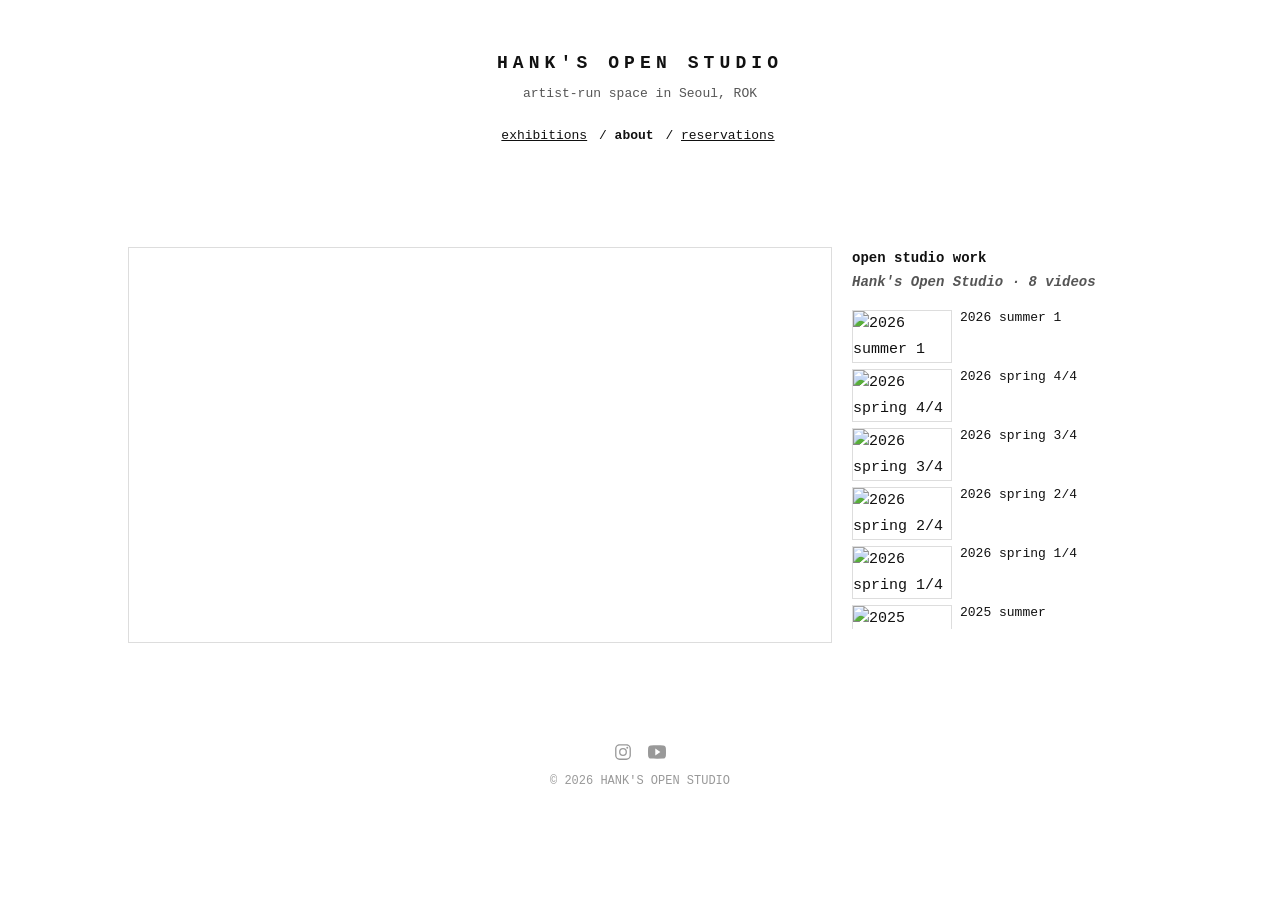
==== about.html @ 5063ebb2 "Add files via upload" ====
<!doctype html>
<html lang="ko">
<head>
<meta charset="utf-8">
<meta name="viewport" content="width=device-width, initial-scale=1">
<title>ABOUT — HANK'S OPEN STUDIO</title>
<link rel="stylesheet" as="style" crossorigin href="https://cdn.jsdelivr.net/gh/orioncactus/pretendard@v1.3.9/dist/web/static/pretendard.css">
<link rel="stylesheet" href="style.css">
</head>
<body>

<header class="site-header">
  <p class="site-title"><a href="index.html">HANK'S OPEN STUDIO</a></p>
  <p class="site-subtitle">artist-run space in Seoul, ROK</p>
  <nav class="site-nav">
    <a href="index.html">exhibitions</a> /
    <a href="about.html" class="current">about</a> /
    <a href="https://calendar.app.google/YhvhW9rfzgAS7aUo6" target="_blank" rel="noopener">reservations</a>
  </nav></header>

<section>
  <div class="yt-playlist">
    <div class="yt-player">
      <div class="video-frame">
        <iframe name="ytplayer" src="https://www.youtube.com/embed/GvSDVBBjLng?list=PL2bGEo6ngcKGbMRVdwUi5eCLP1Gb5R2tl" title="Hank's Open Studio playlist" allowfullscreen></iframe>
      </div>
    </div>

    <div class="yt-list">
      <p class="yt-list-title">open studio work<br><span class="en">Hank's Open Studio · 8 videos</span></p>

      <a class="yt-item" href="https://www.youtube.com/embed/GvSDVBBjLng?autoplay=1&list=PL2bGEo6ngcKGbMRVdwUi5eCLP1Gb5R2tl" target="ytplayer">
        <img src="https://i4.ytimg.com/vi/GvSDVBBjLng/hqdefault.jpg" alt="2026 summer 1">
        <span>2026 summer 1</span>
      </a>
      <a class="yt-item" href="https://www.youtube.com/embed/UwAxHQJnixo?autoplay=1&list=PL2bGEo6ngcKGbMRVdwUi5eCLP1Gb5R2tl" target="ytplayer">
        <img src="https://i2.ytimg.com/vi/UwAxHQJnixo/hqdefault.jpg" alt="2026 spring 4/4">
        <span>2026 spring 4/4</span>
      </a>
      <a class="yt-item" href="https://www.youtube.com/embed/AvWo4IswB5I?autoplay=1&list=PL2bGEo6ngcKGbMRVdwUi5eCLP1Gb5R2tl" target="ytplayer">
        <img src="https://i2.ytimg.com/vi/AvWo4IswB5I/hqdefault.jpg" alt="2026 spring 3/4">
        <span>2026 spring 3/4</span>
      </a>
      <a class="yt-item" href="https://www.youtube.com/embed/i8wWSC4tYyY?autoplay=1&list=PL2bGEo6ngcKGbMRVdwUi5eCLP1Gb5R2tl" target="ytplayer">
        <img src="https://i2.ytimg.com/vi/i8wWSC4tYyY/hqdefault.jpg" alt="2026 spring 2/4">
        <span>2026 spring 2/4</span>
      </a>
      <a class="yt-item" href="https://www.youtube.com/embed/OxJ8-o1GHCM?autoplay=1&list=PL2bGEo6ngcKGbMRVdwUi5eCLP1Gb5R2tl" target="ytplayer">
        <img src="https://i4.ytimg.com/vi/OxJ8-o1GHCM/hqdefault.jpg" alt="2026 spring 1/4">
        <span>2026 spring 1/4</span>
      </a>
      <a class="yt-item" href="https://www.youtube.com/embed/Bt1V_hWJvDc?autoplay=1&list=PL2bGEo6ngcKGbMRVdwUi5eCLP1Gb5R2tl" target="ytplayer">
        <img src="https://i3.ytimg.com/vi/Bt1V_hWJvDc/hqdefault.jpg" alt="2025 summer">
        <span>2025 summer</span>
      </a>
      <a class="yt-item" href="https://www.youtube.com/embed/tAaMlQ_Cs-E?autoplay=1&list=PL2bGEo6ngcKGbMRVdwUi5eCLP1Gb5R2tl" target="ytplayer">
        <img src="https://i1.ytimg.com/vi/tAaMlQ_Cs-E/hqdefault.jpg" alt="2021 summer">
        <span>2021 summer</span>
      </a>
      <a class="yt-item" href="https://www.youtube.com/embed/QkwuyAxhTuo?autoplay=1&list=PL2bGEo6ngcKGbMRVdwUi5eCLP1Gb5R2tl" target="ytplayer">
        <img src="https://i2.ytimg.com/vi/QkwuyAxhTuo/hqdefault.jpg" alt="2016-17 winter">
        <span>2016-17 winter</span>
      </a>
    </div>
  </div>
</section>

<footer class="site-footer">
  <p class="footer-icons">
    <a href="https://www.instagram.com/hanksopen" target="_blank" rel="noopener" aria-label="Instagram">
      <svg viewBox="0 0 512 512" fill="currentColor" aria-hidden="true"><path d="M349.33,69.33a93.62,93.62,0,0,1,93.34,93.34V349.33a93.62,93.62,0,0,1-93.34,93.34H162.67a93.62,93.62,0,0,1-93.34-93.34V162.67a93.62,93.62,0,0,1,93.34-93.34H349.33m0-37.33H162.67C90.8,32,32,90.8,32,162.67V349.33C32,421.2,90.8,480,162.67,480H349.33C421.2,480,480,421.2,480,349.33V162.67C480,90.8,421.2,32,349.33,32Z"/><path d="M377.33,162.67a28,28,0,1,1,28-28A27.94,27.94,0,0,1,377.33,162.67Z"/><path d="M256,181.33A74.67,74.67,0,1,1,181.33,256,74.75,74.75,0,0,1,256,181.33M256,144A112,112,0,1,0,368,256,112,112,0,0,0,256,144Z"/></svg>
    </a>
    <a href="https://www.youtube.com/@hanksopen" target="_blank" rel="noopener" aria-label="YouTube">
      <svg viewBox="0 0 512 512" fill="currentColor" aria-hidden="true"><path d="M508.64,148.79c0-45-33.1-81.2-74-81.2C379.24,65,322.74,64,265,64H247c-57.6,0-114.2,1-169.6,3.6-40.8,0-73.9,36.4-73.9,81.4C1,184.59-.06,220.19,0,255.79q-.15,53.4,3.4,106.9c0,45,33.1,81.5,73.9,81.5,58.2,2.7,117.9,3.9,178.6,3.8q91.2.3,178.6-3.8c40.9,0,74-36.5,74-81.5,2.4-35.7,3.5-71.3,3.4-107Q512.24,202.29,508.64,148.79ZM207,353.89V157.39l145,98.2Z"/></svg>
    </a>
  </p>
  <p>© 2026 HANK'S OPEN STUDIO</p>
</footer>

</body>
</html>
---- style.css ----
/* HANK'S OPEN STUDIO — minimal shared stylesheet */

* {
  box-sizing: border-box;
}

html, body {
  margin: 0;
  padding: 0;
}

body {
  background: #ffffff;
  color: #111111;
  font-family: "Trebuchet MS", "Pretendard", "Courier New", Courier, monospace;
  font-size: 15px;
  line-height: 1.7;
  max-width: 100%;
  margin: 0;
  padding: 48px 40px 60px;
  text-align: center;
}

a {
  color: #111111;
  text-decoration: underline;
}

img {
  margin-left: auto;
  margin-right: auto;
}

.thumb-link {
  display: block;
  text-decoration: none;
  margin: 16px auto 0;
}

.thumb-link img {
  max-width: 320px;
  width: 100%;
  height: auto;
  border: 1px solid #dddddd;
  display: block;
  margin: 0 auto;
}

a:hover {
  color: #555555;
}

header.site-header {
  margin-bottom: 100px;
}

.site-title {
  font-size: 18px;
  font-weight: bold;
  letter-spacing: 0.5px;
  margin: 0;
}

.site-title a {
  text-decoration: none;
  letter-spacing: 5.1px;
}

.site-subtitle {
  margin: 4px 0 0;
  font-size: 13px;
  color: #555555;
}

nav.site-nav {
  margin-top: 20px;
  font-size: 13px;
}

nav.site-nav a {
  margin-right: 4px;
}

nav.site-nav a.current {
  text-decoration: none;
  font-weight: bold;
}

h1, h2, h3 {
  font-weight: bold;
  font-size: 15px;
  margin: 0 0 4px;
}

.en {
  color: #555555;
  font-style: italic;
}

.statement {
  position: relative;
  max-width: none;
  margin: 0 auto;
}

.eng-toggle-checkbox {
  position: absolute;
  top: 0;
  left: 0;
  width: 0;
  height: 0;
  opacity: 0;
  overflow: hidden;
  pointer-events: none;
}

.eng-toggle-btn {
  display: inline-block;
  font-size: 12px;
  letter-spacing: 1px;
  color: #555555;
  border: 1px solid #999999;
  padding: 3px 10px;
  cursor: pointer;
  user-select: none;
  margin: 4px 0 0;
}

.eng-toggle-btn:hover {
  color: #111111;
  border-color: #111111;
}

.eng-content {
  display: none;
  margin-top: 12px;
}

.eng-toggle-checkbox:checked ~ .eng-content {
  display: block;
}

.poster-row {
  display: grid;
  grid-template-columns: 440px 1fr;
  gap: 32px;
  align-items: start;
  text-align: left;
  max-width: 1024px;
  margin: 0 auto;
}

.info-col h1 {
  font-size: 18.75px;
}

.artist-list {
  margin-bottom: 24px;
}

.poster-col img {
  width: 100%;
  height: auto;
}

.poster-carousel {
  position: relative;
  width: 100%;
  padding-top: 125%;
  overflow: hidden;
  border: 1px solid #dddddd;
}

.poster-slide {
  position: absolute;
  inset: 0;
  width: 100%;
  height: 100%;
  object-fit: cover;
  opacity: 0;
  animation: posterCarousel 20s infinite steps(1);
}

.poster-slide:first-child {
  opacity: 1;
}

@keyframes posterCarousel {
  0% { opacity: 1; }
  25% { opacity: 0; }
  100% { opacity: 0; }
}

@media (max-width: 700px) {
  .poster-row {
    grid-template-columns: 1fr;
    text-align: center;
  }

  .poster-col {
    max-width: 440px;
    margin: 0 auto;
  }
}

section {
  margin-bottom: 44px;
}

.section-label {
  margin-bottom: 16px;
}

.exhibition-row {
  display: grid;
  grid-template-columns: 320px 320px;
  justify-content: center;
  gap: 30px;
  margin-bottom: 44px;
}

.exhibition-row section {
  margin-bottom: 0;
}

.thumb-link + h1,
.thumb-link + h2 {
  margin-top: 5px;
}

@media (max-width: 700px) {
  .exhibition-row {
    grid-template-columns: 1fr;
  }
}

p {
  margin: 0 0 12px;
}

.placeholder {
  color: #999999;
}

.meta {
  font-size: 13px;
  color: #555555;
  margin: 0 0 10px;
}

/* video embeds */
.video-block {
  margin-bottom: 36px;
}

.video-frame {
  position: relative;
  width: 100%;
  max-width: 680px;
  aspect-ratio: 16 / 9;
  margin: 0 auto;
  border: 1px solid #dddddd;
}

.video-frame iframe {
  position: absolute;
  top: 0;
  left: 0;
  width: 100%;
  height: 100%;
  border: 0;
}

.video-title {
  margin-top: 8px;
  font-size: 13px;
}

.yt-playlist {
  display: grid;
  grid-template-columns: 1fr 300px;
  gap: 20px;
  max-width: 1024px;
  margin: 0 auto;
  align-items: start;
  text-align: left;
}

.yt-player .video-frame {
  max-width: none;
  margin: 0;
}

.yt-list-title {
  font-size: 14px;
  font-weight: bold;
  margin-bottom: 10px;
}

.yt-list {
  display: flex;
  flex-direction: column;
  gap: 6px;
  max-height: 382px;
  overflow-y: auto;
}

.yt-item {
  display: flex;
  align-items: flex-start;
  gap: 8px;
  text-decoration: none;
  color: inherit;
}

.yt-item img {
  flex: 0 0 auto;
  width: 100px;
  height: auto;
  border: 1px solid #dddddd;
  margin: 0;
}

.yt-item span {
  font-size: 13px;
  line-height: 1.3;
}

@media (max-width: 700px) {
  .yt-playlist {
    grid-template-columns: 1fr;
  }

  .yt-list {
    max-height: none;
  }
}

/* gallery carousel (CSS-only, radio-driven, arrow navigation) */
.gallery-viewer {
  position: relative;
  max-width: 1024px;
  margin: 12px auto 0;
}

.gallery-radio {
  position: absolute;
  top: 0;
  left: 0;
  width: 0;
  height: 0;
  opacity: 0;
  overflow: hidden;
  pointer-events: none;
}

.gallery-main-stage {
  position: relative;
  width: 100%;
  text-align: center;
  line-height: 0;
}

.gallery-slide {
  display: none;
  position: relative;
}

.gallery-slide img {
  display: block;
  max-width: 100%;
  width: auto;
  height: auto;
  margin: 0 auto;
}

.arrow {
  position: absolute;
  top: 50%;
  transform: translateY(-50%);
  font-size: 52px;
  font-weight: 300;
  line-height: 1;
  color: #ffffff;
  text-shadow: 0 0 4px rgba(0,0,0,0.5);
  cursor: pointer;
  user-select: none;
  padding: 4px;
}

.arrow-prev {
  left: 16px;
}

.arrow-next {
  right: 16px;
}

.gallery-counter {
  margin-top: 13px;
  margin-bottom: 5px;
  font-size: 13px;
  color: #555555;
}

.gallery-counter .count {
  display: none;
}

.gallery-thumbs {
  display: grid;
  grid-template-columns: repeat(30, 1fr);
  gap: 2px;
  margin-top: 6px;
  width: 100%;
}

.gallery-thumbs label {
  display: block;
  width: 100%;
  aspect-ratio: 1;
  cursor: pointer;
  outline: 2px solid transparent;
  outline-offset: -2px;
}

.gallery-thumbs img {
  width: 100%;
  height: 100%;
  object-fit: cover;
  display: block;
  margin: 0;
}

#g3-0:checked ~ .gallery-main-stage .slide-0 { display: inline-block; }
#g3-1:checked ~ .gallery-main-stage .slide-1 { display: inline-block; }
#g3-2:checked ~ .gallery-main-stage .slide-2 { display: inline-block; }
#g3-3:checked ~ .gallery-main-stage .slide-3 { display: inline-block; }
#g3-4:checked ~ .gallery-main-stage .slide-4 { display: inline-block; }
#g3-5:checked ~ .gallery-main-stage .slide-5 { display: inline-block; }
#g3-6:checked ~ .gallery-main-stage .slide-6 { display: inline-block; }
#g3-7:checked ~ .gallery-main-stage .slide-7 { display: inline-block; }
#g3-8:checked ~ .gallery-main-stage .slide-8 { display: inline-block; }
#g3-9:checked ~ .gallery-main-stage .slide-9 { display: inline-block; }
#g3-10:checked ~ .gallery-main-stage .slide-10 { display: inline-block; }
#g3-11:checked ~ .gallery-main-stage .slide-11 { display: inline-block; }
#g3-12:checked ~ .gallery-main-stage .slide-12 { display: inline-block; }
#g3-13:checked ~ .gallery-main-stage .slide-13 { display: inline-block; }
#g3-14:checked ~ .gallery-main-stage .slide-14 { display: inline-block; }
#g3-15:checked ~ .gallery-main-stage .slide-15 { display: inline-block; }
#g3-16:checked ~ .gallery-main-stage .slide-16 { display: inline-block; }
#g3-17:checked ~ .gallery-main-stage .slide-17 { display: inline-block; }
#g3-18:checked ~ .gallery-main-stage .slide-18 { display: inline-block; }
#g3-19:checked ~ .gallery-main-stage .slide-19 { display: inline-block; }
#g3-20:checked ~ .gallery-main-stage .slide-20 { display: inline-block; }
#g3-21:checked ~ .gallery-main-stage .slide-21 { display: inline-block; }
#g3-22:checked ~ .gallery-main-stage .slide-22 { display: inline-block; }
#g3-23:checked ~ .gallery-main-stage .slide-23 { display: inline-block; }
#g3-24:checked ~ .gallery-main-stage .slide-24 { display: inline-block; }
#g3-25:checked ~ .gallery-main-stage .slide-25 { display: inline-block; }
#g3-26:checked ~ .gallery-main-stage .slide-26 { display: inline-block; }
#g3-27:checked ~ .gallery-main-stage .slide-27 { display: inline-block; }
#g3-28:checked ~ .gallery-main-stage .slide-28 { display: inline-block; }
#g3-29:checked ~ .gallery-main-stage .slide-29 { display: inline-block; }

#g3-0:checked ~ .gallery-counter .count-0 { display: inline; }
#g3-1:checked ~ .gallery-counter .count-1 { display: inline; }
#g3-2:checked ~ .gallery-counter .count-2 { display: inline; }
#g3-3:checked ~ .gallery-counter .count-3 { display: inline; }
#g3-4:checked ~ .gallery-counter .count-4 { display: inline; }
#g3-5:checked ~ .gallery-counter .count-5 { display: inline; }
#g3-6:checked ~ .gallery-counter .count-6 { display: inline; }
#g3-7:checked ~ .gallery-counter .count-7 { display: inline; }
#g3-8:checked ~ .gallery-counter .count-8 { display: inline; }
#g3-9:checked ~ .gallery-counter .count-9 { display: inline; }
#g3-10:checked ~ .gallery-counter .count-10 { display: inline; }
#g3-11:checked ~ .gallery-counter .count-11 { display: inline; }
#g3-12:checked ~ .gallery-counter .count-12 { display: inline; }
#g3-13:checked ~ .gallery-counter .count-13 { display: inline; }
#g3-14:checked ~ .gallery-counter .count-14 { display: inline; }
#g3-15:checked ~ .gallery-counter .count-15 { display: inline; }
#g3-16:checked ~ .gallery-counter .count-16 { display: inline; }
#g3-17:checked ~ .gallery-counter .count-17 { display: inline; }
#g3-18:checked ~ .gallery-counter .count-18 { display: inline; }
#g3-19:checked ~ .gallery-counter .count-19 { display: inline; }
#g3-20:checked ~ .gallery-counter .count-20 { display: inline; }
#g3-21:checked ~ .gallery-counter .count-21 { display: inline; }
#g3-22:checked ~ .gallery-counter .count-22 { display: inline; }
#g3-23:checked ~ .gallery-counter .count-23 { display: inline; }
#g3-24:checked ~ .gallery-counter .count-24 { display: inline; }
#g3-25:checked ~ .gallery-counter .count-25 { display: inline; }
#g3-26:checked ~ .gallery-counter .count-26 { display: inline; }
#g3-27:checked ~ .gallery-counter .count-27 { display: inline; }
#g3-28:checked ~ .gallery-counter .count-28 { display: inline; }
#g3-29:checked ~ .gallery-counter .count-29 { display: inline; }

#g3-0:checked ~ .gallery-thumbs .thumb-0 { outline-color: #111111; }
#g3-1:checked ~ .gallery-thumbs .thumb-1 { outline-color: #111111; }
#g3-2:checked ~ .gallery-thumbs .thumb-2 { outline-color: #111111; }
#g3-3:checked ~ .gallery-thumbs .thumb-3 { outline-color: #111111; }
#g3-4:checked ~ .gallery-thumbs .thumb-4 { outline-color: #111111; }
#g3-5:checked ~ .gallery-thumbs .thumb-5 { outline-color: #111111; }
#g3-6:checked ~ .gallery-thumbs .thumb-6 { outline-color: #111111; }
#g3-7:checked ~ .gallery-thumbs .thumb-7 { outline-color: #111111; }
#g3-8:checked ~ .gallery-thumbs .thumb-8 { outline-color: #111111; }
#g3-9:checked ~ .gallery-thumbs .thumb-9 { outline-color: #111111; }
#g3-10:checked ~ .gallery-thumbs .thumb-10 { outline-color: #111111; }
#g3-11:checked ~ .gallery-thumbs .thumb-11 { outline-color: #111111; }
#g3-12:checked ~ .gallery-thumbs .thumb-12 { outline-color: #111111; }
#g3-13:checked ~ .gallery-thumbs .thumb-13 { outline-color: #111111; }
#g3-14:checked ~ .gallery-thumbs .thumb-14 { outline-color: #111111; }
#g3-15:checked ~ .gallery-thumbs .thumb-15 { outline-color: #111111; }
#g3-16:checked ~ .gallery-thumbs .thumb-16 { outline-color: #111111; }
#g3-17:checked ~ .gallery-thumbs .thumb-17 { outline-color: #111111; }
#g3-18:checked ~ .gallery-thumbs .thumb-18 { outline-color: #111111; }
#g3-19:checked ~ .gallery-thumbs .thumb-19 { outline-color: #111111; }
#g3-20:checked ~ .gallery-thumbs .thumb-20 { outline-color: #111111; }
#g3-21:checked ~ .gallery-thumbs .thumb-21 { outline-color: #111111; }
#g3-22:checked ~ .gallery-thumbs .thumb-22 { outline-color: #111111; }
#g3-23:checked ~ .gallery-thumbs .thumb-23 { outline-color: #111111; }
#g3-24:checked ~ .gallery-thumbs .thumb-24 { outline-color: #111111; }
#g3-25:checked ~ .gallery-thumbs .thumb-25 { outline-color: #111111; }
#g3-26:checked ~ .gallery-thumbs .thumb-26 { outline-color: #111111; }
#g3-27:checked ~ .gallery-thumbs .thumb-27 { outline-color: #111111; }
#g3-28:checked ~ .gallery-thumbs .thumb-28 { outline-color: #111111; }
#g3-29:checked ~ .gallery-thumbs .thumb-29 { outline-color: #111111; }

footer.site-footer {
  margin-top: 80px;
  padding-top: 20px;
  font-size: 12px;
  color: #999999;
}

.footer-icons {
  display: flex;
  justify-content: center;
  gap: 16px;
  margin: 0 0 10px;
}

.footer-icons a {
  display: inline-flex;
  color: #999999;
  text-decoration: none;
}

.footer-icons a:hover {
  color: #555555;
}

.footer-icons svg {
  width: 18px;
  height: 18px;
}
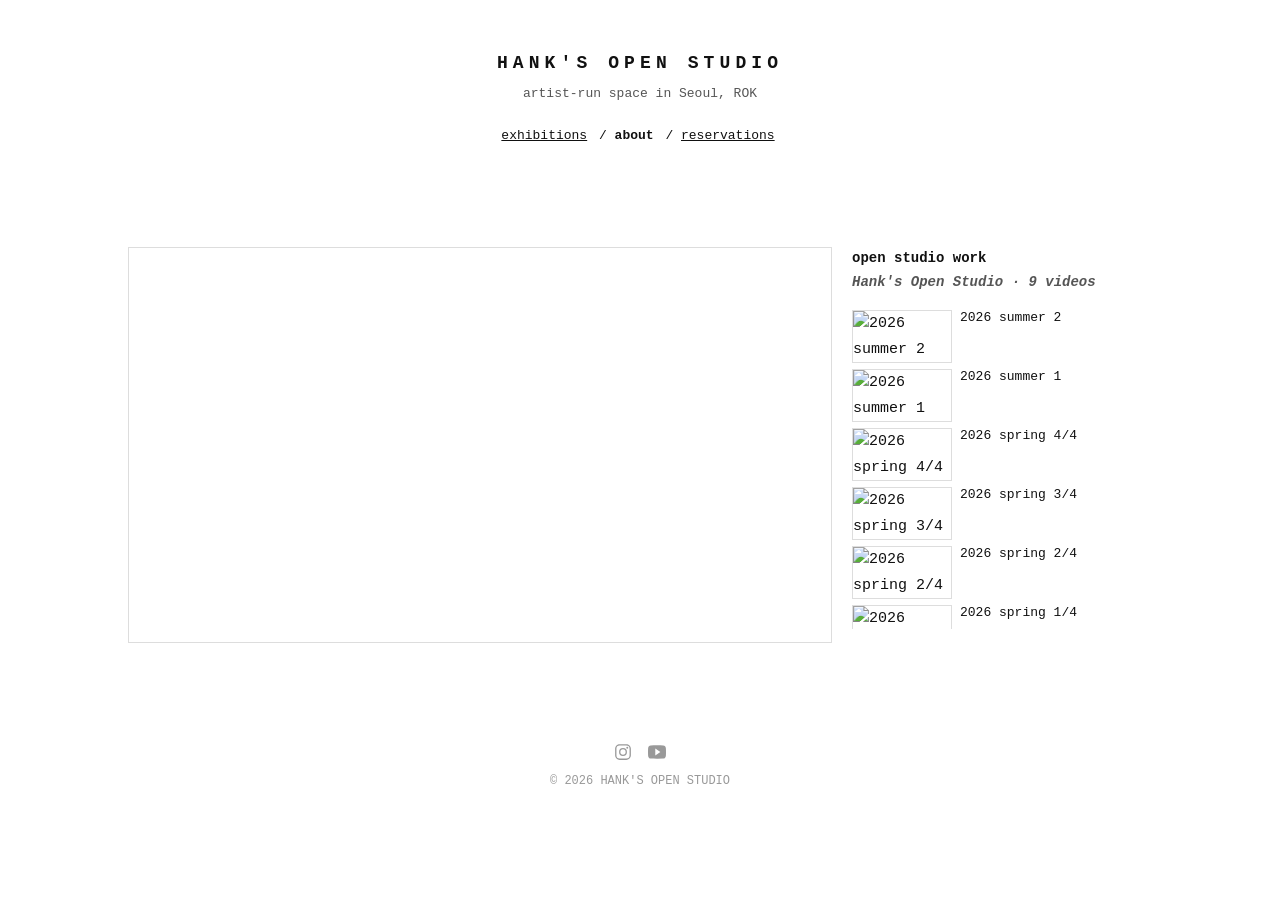
==== commit 3d8cd999: "Auto-update playlist on about.html from live YouTube feed Adds scripts/update_playlist.py, which pul" ====
--- a/about.html
+++ b/about.html
@@ -22,13 +22,22 @@
   <div class="yt-playlist">
     <div class="yt-player">
       <div class="video-frame">
-        <iframe name="ytplayer" src="https://www.youtube.com/embed/GvSDVBBjLng?list=PL2bGEo6ngcKGbMRVdwUi5eCLP1Gb5R2tl" title="Hank's Open Studio playlist" allowfullscreen></iframe>
+        <!-- YT-EMBED:START -->
+        <iframe name="ytplayer" src="https://www.youtube.com/embed/a0UGfl0RH4A?list=PL2bGEo6ngcKGbMRVdwUi5eCLP1Gb5R2tl" title="Hank's Open Studio playlist" allowfullscreen></iframe>
+        <!-- YT-EMBED:END -->
       </div>
     </div>
 
     <div class="yt-list">
-      <p class="yt-list-title">open studio work<br><span class="en">Hank's Open Studio · 8 videos</span></p>
+      <!-- YT-LIST-TITLE:START -->
+      <p class="yt-list-title">open studio work<br><span class="en">Hank's Open Studio · 9 videos</span></p>
+      <!-- YT-LIST-TITLE:END -->
 
+      <!-- YT-LIST-ITEMS:START -->
+      <a class="yt-item" href="https://www.youtube.com/embed/a0UGfl0RH4A?autoplay=1&list=PL2bGEo6ngcKGbMRVdwUi5eCLP1Gb5R2tl" target="ytplayer">
+        <img src="https://i2.ytimg.com/vi/a0UGfl0RH4A/hqdefault.jpg" alt="2026 summer 2">
+        <span>2026 summer 2</span>
+      </a>
       <a class="yt-item" href="https://www.youtube.com/embed/GvSDVBBjLng?autoplay=1&list=PL2bGEo6ngcKGbMRVdwUi5eCLP1Gb5R2tl" target="ytplayer">
         <img src="https://i4.ytimg.com/vi/GvSDVBBjLng/hqdefault.jpg" alt="2026 summer 1">
         <span>2026 summer 1</span>
@@ -61,6 +70,7 @@
         <img src="https://i2.ytimg.com/vi/QkwuyAxhTuo/hqdefault.jpg" alt="2016-17 winter">
         <span>2016-17 winter</span>
       </a>
+      <!-- YT-LIST-ITEMS:END -->
     </div>
   </div>
 </section>
--- a/style.css
+++ b/style.css
@@ -21,6 +21,12 @@
   text-align: center;
 }
 
+@media (max-width: 700px) {
+  body {
+    padding: 48px 25px 60px;
+  }
+}
+
 a {
   color: #111111;
   text-decoration: underline;
@@ -32,9 +38,9 @@
 }
 
 .thumb-link {
-  display: block;
+  display: inline-block;
   text-decoration: none;
-  margin: 16px auto 0;
+  margin-top: 16px;
 }
 
 .thumb-link img {
@@ -98,17 +104,18 @@
 }
 
 .statement {
-  position: relative;
   max-width: none;
   margin: 0 auto;
+  overflow-anchor: none;
 }
 
 .eng-toggle-checkbox {
-  position: absolute;
-  top: 0;
-  left: 0;
+  position: static;
   width: 0;
   height: 0;
+  margin: 0;
+  padding: 0;
+  border: 0;
   opacity: 0;
   overflow: hidden;
   pointer-events: none;
@@ -134,6 +141,11 @@
 .eng-content {
   display: none;
   margin-top: 12px;
+  overflow-anchor: none;
+}
+
+.eng-content p {
+  text-align: justify;
 }
 
 .eng-toggle-checkbox:checked ~ .eng-content {
@@ -166,7 +178,6 @@
 .poster-carousel {
   position: relative;
   width: 100%;
-  padding-top: 125%;
   overflow: hidden;
   border: 1px solid #dddddd;
 }
@@ -178,11 +189,13 @@
   height: 100%;
   object-fit: cover;
   opacity: 0;
-  animation: posterCarousel 20s infinite steps(1);
+  animation: posterCarousel 14s infinite steps(1);
 }
 
 .poster-slide:first-child {
-  opacity: 1;
+  position: static;
+  display: block;
+  height: auto;
 }
 
 @keyframes posterCarousel {
@@ -338,17 +351,20 @@
 
 /* gallery carousel (CSS-only, radio-driven, arrow navigation) */
 .gallery-viewer {
-  position: relative;
   max-width: 1024px;
   margin: 12px auto 0;
+  overflow-anchor: none;
 }
 
 .gallery-radio {
-  position: absolute;
+  position: fixed;
   top: 0;
   left: 0;
   width: 0;
   height: 0;
+  margin: 0;
+  padding: 0;
+  border: 0;
   opacity: 0;
   overflow: hidden;
   pointer-events: none;
@@ -409,8 +425,8 @@
 
 .gallery-thumbs {
   display: grid;
-  grid-template-columns: repeat(30, 1fr);
-  gap: 2px;
+  grid-template-columns: repeat(10, 1fr);
+  gap: 6px;
   margin-top: 6px;
   width: 100%;
 }
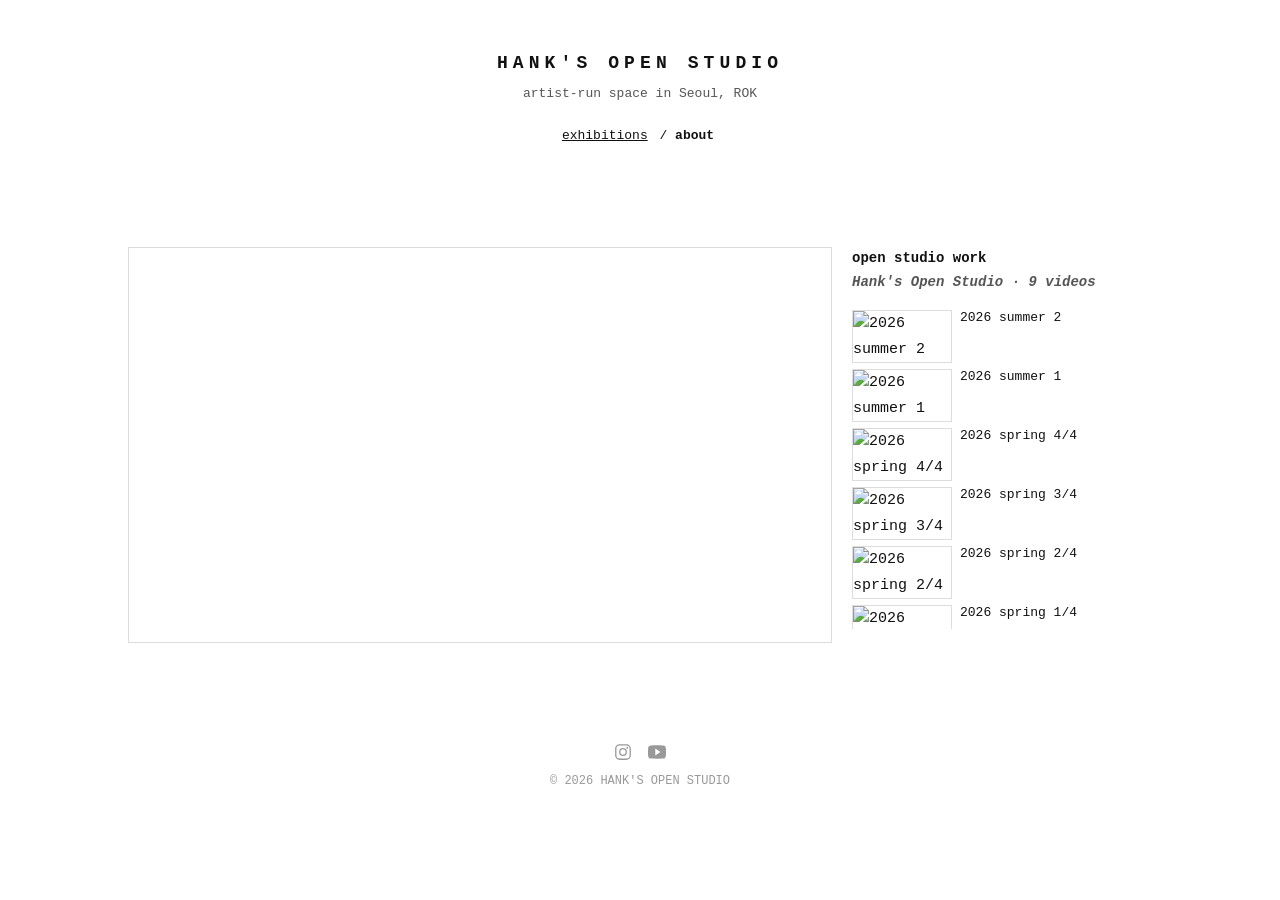
==== commit 584b071f: "Add files via upload" ====
--- a/about.html
+++ b/about.html
@@ -14,8 +14,7 @@
   <p class="site-subtitle">artist-run space in Seoul, ROK</p>
   <nav class="site-nav">
     <a href="index.html">exhibitions</a> /
-    <a href="about.html" class="current">about</a> /
-    <a href="https://calendar.app.google/YhvhW9rfzgAS7aUo6" target="_blank" rel="noopener">reservations</a>
+    <a href="about.html" class="current">about</a>
   </nav></header>
 
 <section>
--- a/style.css
+++ b/style.css
@@ -48,6 +48,19 @@
   width: 100%;
   height: auto;
   border: 1px solid #dddddd;
+  display: block;
+  margin: 0 auto;
+}
+
+.floorplan-link {
+  display: inline-block;
+  text-decoration: none;
+}
+
+.floorplan-link img {
+  max-width: 480px;
+  width: 100%;
+  height: auto;
   display: block;
   margin: 0 auto;
 }
@@ -162,6 +175,27 @@
   margin: 0 auto;
 }
 
+.poster-col {
+  grid-column: 1;
+  grid-row: 1;
+}
+
+.info-col {
+  grid-column: 2;
+  grid-row: 1;
+}
+
+.reservation-link {
+  grid-column: 2;
+  grid-row: 2;
+}
+
+.floorplan-col {
+  grid-column: 1 / -1;
+  grid-row: 3;
+  text-align: center;
+}
+
 .info-col h1 {
   font-size: 18.75px;
 }
@@ -207,13 +241,26 @@
 @media (max-width: 700px) {
   .poster-row {
     grid-template-columns: 1fr;
-    text-align: center;
+  }
+
+  .poster-col,
+  .info-col,
+  .reservation-link,
+  .floorplan-col {
+    grid-column: 1;
+    grid-row: auto;
   }
 
   .poster-col {
     max-width: 440px;
     margin: 0 auto;
+    text-align: center;
   }
+
+  .poster-col { order: 1; }
+  .info-col { order: 2; }
+  .floorplan-col { order: 3; }
+  .reservation-link { order: 4; }
 }
 
 section {
@@ -356,6 +403,10 @@
   overflow-anchor: none;
 }
 
+.gallery-viewer.gallery-small {
+  max-width: 768px;
+}
+
 .gallery-radio {
   position: fixed;
   top: 0;
@@ -384,8 +435,7 @@
 
 .gallery-slide img {
   display: block;
-  max-width: 100%;
-  width: auto;
+  width: 100%;
   height: auto;
   margin: 0 auto;
 }
@@ -412,6 +462,25 @@
   right: 16px;
 }
 
+.gallery-caption {
+  margin-top: 13px;
+  font-size: 13px;
+  font-style: normal;
+  color: #555555;
+}
+
+.gallery-caption em {
+  font-style: italic;
+}
+
+.gallery-caption .cap {
+  display: none;
+}
+
+.gallery-caption + .gallery-counter {
+  margin-top: 0;
+}
+
 .gallery-counter {
   margin-top: 13px;
   margin-bottom: 5px;
@@ -434,7 +503,7 @@
 .gallery-thumbs label {
   display: block;
   width: 100%;
-  aspect-ratio: 1;
+  aspect-ratio: 3 / 2;
   cursor: pointer;
   outline: 2px solid transparent;
   outline-offset: -2px;
@@ -448,98 +517,123 @@
   margin: 0;
 }
 
-#g3-0:checked ~ .gallery-main-stage .slide-0 { display: inline-block; }
-#g3-1:checked ~ .gallery-main-stage .slide-1 { display: inline-block; }
-#g3-2:checked ~ .gallery-main-stage .slide-2 { display: inline-block; }
-#g3-3:checked ~ .gallery-main-stage .slide-3 { display: inline-block; }
-#g3-4:checked ~ .gallery-main-stage .slide-4 { display: inline-block; }
-#g3-5:checked ~ .gallery-main-stage .slide-5 { display: inline-block; }
-#g3-6:checked ~ .gallery-main-stage .slide-6 { display: inline-block; }
-#g3-7:checked ~ .gallery-main-stage .slide-7 { display: inline-block; }
-#g3-8:checked ~ .gallery-main-stage .slide-8 { display: inline-block; }
-#g3-9:checked ~ .gallery-main-stage .slide-9 { display: inline-block; }
-#g3-10:checked ~ .gallery-main-stage .slide-10 { display: inline-block; }
-#g3-11:checked ~ .gallery-main-stage .slide-11 { display: inline-block; }
-#g3-12:checked ~ .gallery-main-stage .slide-12 { display: inline-block; }
-#g3-13:checked ~ .gallery-main-stage .slide-13 { display: inline-block; }
-#g3-14:checked ~ .gallery-main-stage .slide-14 { display: inline-block; }
-#g3-15:checked ~ .gallery-main-stage .slide-15 { display: inline-block; }
-#g3-16:checked ~ .gallery-main-stage .slide-16 { display: inline-block; }
-#g3-17:checked ~ .gallery-main-stage .slide-17 { display: inline-block; }
-#g3-18:checked ~ .gallery-main-stage .slide-18 { display: inline-block; }
-#g3-19:checked ~ .gallery-main-stage .slide-19 { display: inline-block; }
-#g3-20:checked ~ .gallery-main-stage .slide-20 { display: inline-block; }
-#g3-21:checked ~ .gallery-main-stage .slide-21 { display: inline-block; }
-#g3-22:checked ~ .gallery-main-stage .slide-22 { display: inline-block; }
-#g3-23:checked ~ .gallery-main-stage .slide-23 { display: inline-block; }
-#g3-24:checked ~ .gallery-main-stage .slide-24 { display: inline-block; }
-#g3-25:checked ~ .gallery-main-stage .slide-25 { display: inline-block; }
-#g3-26:checked ~ .gallery-main-stage .slide-26 { display: inline-block; }
-#g3-27:checked ~ .gallery-main-stage .slide-27 { display: inline-block; }
-#g3-28:checked ~ .gallery-main-stage .slide-28 { display: inline-block; }
-#g3-29:checked ~ .gallery-main-stage .slide-29 { display: inline-block; }
-
-#g3-0:checked ~ .gallery-counter .count-0 { display: inline; }
-#g3-1:checked ~ .gallery-counter .count-1 { display: inline; }
-#g3-2:checked ~ .gallery-counter .count-2 { display: inline; }
-#g3-3:checked ~ .gallery-counter .count-3 { display: inline; }
-#g3-4:checked ~ .gallery-counter .count-4 { display: inline; }
-#g3-5:checked ~ .gallery-counter .count-5 { display: inline; }
-#g3-6:checked ~ .gallery-counter .count-6 { display: inline; }
-#g3-7:checked ~ .gallery-counter .count-7 { display: inline; }
-#g3-8:checked ~ .gallery-counter .count-8 { display: inline; }
-#g3-9:checked ~ .gallery-counter .count-9 { display: inline; }
-#g3-10:checked ~ .gallery-counter .count-10 { display: inline; }
-#g3-11:checked ~ .gallery-counter .count-11 { display: inline; }
-#g3-12:checked ~ .gallery-counter .count-12 { display: inline; }
-#g3-13:checked ~ .gallery-counter .count-13 { display: inline; }
-#g3-14:checked ~ .gallery-counter .count-14 { display: inline; }
-#g3-15:checked ~ .gallery-counter .count-15 { display: inline; }
-#g3-16:checked ~ .gallery-counter .count-16 { display: inline; }
-#g3-17:checked ~ .gallery-counter .count-17 { display: inline; }
-#g3-18:checked ~ .gallery-counter .count-18 { display: inline; }
-#g3-19:checked ~ .gallery-counter .count-19 { display: inline; }
-#g3-20:checked ~ .gallery-counter .count-20 { display: inline; }
-#g3-21:checked ~ .gallery-counter .count-21 { display: inline; }
-#g3-22:checked ~ .gallery-counter .count-22 { display: inline; }
-#g3-23:checked ~ .gallery-counter .count-23 { display: inline; }
-#g3-24:checked ~ .gallery-counter .count-24 { display: inline; }
-#g3-25:checked ~ .gallery-counter .count-25 { display: inline; }
-#g3-26:checked ~ .gallery-counter .count-26 { display: inline; }
-#g3-27:checked ~ .gallery-counter .count-27 { display: inline; }
-#g3-28:checked ~ .gallery-counter .count-28 { display: inline; }
-#g3-29:checked ~ .gallery-counter .count-29 { display: inline; }
-
-#g3-0:checked ~ .gallery-thumbs .thumb-0 { outline-color: #111111; }
-#g3-1:checked ~ .gallery-thumbs .thumb-1 { outline-color: #111111; }
-#g3-2:checked ~ .gallery-thumbs .thumb-2 { outline-color: #111111; }
-#g3-3:checked ~ .gallery-thumbs .thumb-3 { outline-color: #111111; }
-#g3-4:checked ~ .gallery-thumbs .thumb-4 { outline-color: #111111; }
-#g3-5:checked ~ .gallery-thumbs .thumb-5 { outline-color: #111111; }
-#g3-6:checked ~ .gallery-thumbs .thumb-6 { outline-color: #111111; }
-#g3-7:checked ~ .gallery-thumbs .thumb-7 { outline-color: #111111; }
-#g3-8:checked ~ .gallery-thumbs .thumb-8 { outline-color: #111111; }
-#g3-9:checked ~ .gallery-thumbs .thumb-9 { outline-color: #111111; }
-#g3-10:checked ~ .gallery-thumbs .thumb-10 { outline-color: #111111; }
-#g3-11:checked ~ .gallery-thumbs .thumb-11 { outline-color: #111111; }
-#g3-12:checked ~ .gallery-thumbs .thumb-12 { outline-color: #111111; }
-#g3-13:checked ~ .gallery-thumbs .thumb-13 { outline-color: #111111; }
-#g3-14:checked ~ .gallery-thumbs .thumb-14 { outline-color: #111111; }
-#g3-15:checked ~ .gallery-thumbs .thumb-15 { outline-color: #111111; }
-#g3-16:checked ~ .gallery-thumbs .thumb-16 { outline-color: #111111; }
-#g3-17:checked ~ .gallery-thumbs .thumb-17 { outline-color: #111111; }
-#g3-18:checked ~ .gallery-thumbs .thumb-18 { outline-color: #111111; }
-#g3-19:checked ~ .gallery-thumbs .thumb-19 { outline-color: #111111; }
-#g3-20:checked ~ .gallery-thumbs .thumb-20 { outline-color: #111111; }
-#g3-21:checked ~ .gallery-thumbs .thumb-21 { outline-color: #111111; }
-#g3-22:checked ~ .gallery-thumbs .thumb-22 { outline-color: #111111; }
-#g3-23:checked ~ .gallery-thumbs .thumb-23 { outline-color: #111111; }
-#g3-24:checked ~ .gallery-thumbs .thumb-24 { outline-color: #111111; }
-#g3-25:checked ~ .gallery-thumbs .thumb-25 { outline-color: #111111; }
-#g3-26:checked ~ .gallery-thumbs .thumb-26 { outline-color: #111111; }
-#g3-27:checked ~ .gallery-thumbs .thumb-27 { outline-color: #111111; }
-#g3-28:checked ~ .gallery-thumbs .thumb-28 { outline-color: #111111; }
-#g3-29:checked ~ .gallery-thumbs .thumb-29 { outline-color: #111111; }
+/* gallery state rules: one set, shared by every slideshow (up to 29 photos) */
+.gallery-viewer > .gallery-radio:nth-of-type(1):checked ~ .gallery-main-stage .gallery-slide:nth-child(1) { display: block; }
+.gallery-viewer > .gallery-radio:nth-of-type(1):checked ~ .gallery-caption .cap:nth-child(1) { display: inline; }
+.gallery-viewer > .gallery-radio:nth-of-type(1):checked ~ .gallery-counter .count:nth-child(1) { display: inline; }
+.gallery-viewer > .gallery-radio:nth-of-type(1):checked ~ .gallery-thumbs label:nth-child(1) { outline-color: #111111; }
+.gallery-viewer > .gallery-radio:nth-of-type(2):checked ~ .gallery-main-stage .gallery-slide:nth-child(2) { display: block; }
+.gallery-viewer > .gallery-radio:nth-of-type(2):checked ~ .gallery-caption .cap:nth-child(2) { display: inline; }
+.gallery-viewer > .gallery-radio:nth-of-type(2):checked ~ .gallery-counter .count:nth-child(2) { display: inline; }
+.gallery-viewer > .gallery-radio:nth-of-type(2):checked ~ .gallery-thumbs label:nth-child(2) { outline-color: #111111; }
+.gallery-viewer > .gallery-radio:nth-of-type(3):checked ~ .gallery-main-stage .gallery-slide:nth-child(3) { display: block; }
+.gallery-viewer > .gallery-radio:nth-of-type(3):checked ~ .gallery-caption .cap:nth-child(3) { display: inline; }
+.gallery-viewer > .gallery-radio:nth-of-type(3):checked ~ .gallery-counter .count:nth-child(3) { display: inline; }
+.gallery-viewer > .gallery-radio:nth-of-type(3):checked ~ .gallery-thumbs label:nth-child(3) { outline-color: #111111; }
+.gallery-viewer > .gallery-radio:nth-of-type(4):checked ~ .gallery-main-stage .gallery-slide:nth-child(4) { display: block; }
+.gallery-viewer > .gallery-radio:nth-of-type(4):checked ~ .gallery-caption .cap:nth-child(4) { display: inline; }
+.gallery-viewer > .gallery-radio:nth-of-type(4):checked ~ .gallery-counter .count:nth-child(4) { display: inline; }
+.gallery-viewer > .gallery-radio:nth-of-type(4):checked ~ .gallery-thumbs label:nth-child(4) { outline-color: #111111; }
+.gallery-viewer > .gallery-radio:nth-of-type(5):checked ~ .gallery-main-stage .gallery-slide:nth-child(5) { display: block; }
+.gallery-viewer > .gallery-radio:nth-of-type(5):checked ~ .gallery-caption .cap:nth-child(5) { display: inline; }
+.gallery-viewer > .gallery-radio:nth-of-type(5):checked ~ .gallery-counter .count:nth-child(5) { display: inline; }
+.gallery-viewer > .gallery-radio:nth-of-type(5):checked ~ .gallery-thumbs label:nth-child(5) { outline-color: #111111; }
+.gallery-viewer > .gallery-radio:nth-of-type(6):checked ~ .gallery-main-stage .gallery-slide:nth-child(6) { display: block; }
+.gallery-viewer > .gallery-radio:nth-of-type(6):checked ~ .gallery-caption .cap:nth-child(6) { display: inline; }
+.gallery-viewer > .gallery-radio:nth-of-type(6):checked ~ .gallery-counter .count:nth-child(6) { display: inline; }
+.gallery-viewer > .gallery-radio:nth-of-type(6):checked ~ .gallery-thumbs label:nth-child(6) { outline-color: #111111; }
+.gallery-viewer > .gallery-radio:nth-of-type(7):checked ~ .gallery-main-stage .gallery-slide:nth-child(7) { display: block; }
+.gallery-viewer > .gallery-radio:nth-of-type(7):checked ~ .gallery-caption .cap:nth-child(7) { display: inline; }
+.gallery-viewer > .gallery-radio:nth-of-type(7):checked ~ .gallery-counter .count:nth-child(7) { display: inline; }
+.gallery-viewer > .gallery-radio:nth-of-type(7):checked ~ .gallery-thumbs label:nth-child(7) { outline-color: #111111; }
+.gallery-viewer > .gallery-radio:nth-of-type(8):checked ~ .gallery-main-stage .gallery-slide:nth-child(8) { display: block; }
+.gallery-viewer > .gallery-radio:nth-of-type(8):checked ~ .gallery-caption .cap:nth-child(8) { display: inline; }
+.gallery-viewer > .gallery-radio:nth-of-type(8):checked ~ .gallery-counter .count:nth-child(8) { display: inline; }
+.gallery-viewer > .gallery-radio:nth-of-type(8):checked ~ .gallery-thumbs label:nth-child(8) { outline-color: #111111; }
+.gallery-viewer > .gallery-radio:nth-of-type(9):checked ~ .gallery-main-stage .gallery-slide:nth-child(9) { display: block; }
+.gallery-viewer > .gallery-radio:nth-of-type(9):checked ~ .gallery-caption .cap:nth-child(9) { display: inline; }
+.gallery-viewer > .gallery-radio:nth-of-type(9):checked ~ .gallery-counter .count:nth-child(9) { display: inline; }
+.gallery-viewer > .gallery-radio:nth-of-type(9):checked ~ .gallery-thumbs label:nth-child(9) { outline-color: #111111; }
+.gallery-viewer > .gallery-radio:nth-of-type(10):checked ~ .gallery-main-stage .gallery-slide:nth-child(10) { display: block; }
+.gallery-viewer > .gallery-radio:nth-of-type(10):checked ~ .gallery-caption .cap:nth-child(10) { display: inline; }
+.gallery-viewer > .gallery-radio:nth-of-type(10):checked ~ .gallery-counter .count:nth-child(10) { display: inline; }
+.gallery-viewer > .gallery-radio:nth-of-type(10):checked ~ .gallery-thumbs label:nth-child(10) { outline-color: #111111; }
+.gallery-viewer > .gallery-radio:nth-of-type(11):checked ~ .gallery-main-stage .gallery-slide:nth-child(11) { display: block; }
+.gallery-viewer > .gallery-radio:nth-of-type(11):checked ~ .gallery-caption .cap:nth-child(11) { display: inline; }
+.gallery-viewer > .gallery-radio:nth-of-type(11):checked ~ .gallery-counter .count:nth-child(11) { display: inline; }
+.gallery-viewer > .gallery-radio:nth-of-type(11):checked ~ .gallery-thumbs label:nth-child(11) { outline-color: #111111; }
+.gallery-viewer > .gallery-radio:nth-of-type(12):checked ~ .gallery-main-stage .gallery-slide:nth-child(12) { display: block; }
+.gallery-viewer > .gallery-radio:nth-of-type(12):checked ~ .gallery-caption .cap:nth-child(12) { display: inline; }
+.gallery-viewer > .gallery-radio:nth-of-type(12):checked ~ .gallery-counter .count:nth-child(12) { display: inline; }
+.gallery-viewer > .gallery-radio:nth-of-type(12):checked ~ .gallery-thumbs label:nth-child(12) { outline-color: #111111; }
+.gallery-viewer > .gallery-radio:nth-of-type(13):checked ~ .gallery-main-stage .gallery-slide:nth-child(13) { display: block; }
+.gallery-viewer > .gallery-radio:nth-of-type(13):checked ~ .gallery-caption .cap:nth-child(13) { display: inline; }
+.gallery-viewer > .gallery-radio:nth-of-type(13):checked ~ .gallery-counter .count:nth-child(13) { display: inline; }
+.gallery-viewer > .gallery-radio:nth-of-type(13):checked ~ .gallery-thumbs label:nth-child(13) { outline-color: #111111; }
+.gallery-viewer > .gallery-radio:nth-of-type(14):checked ~ .gallery-main-stage .gallery-slide:nth-child(14) { display: block; }
+.gallery-viewer > .gallery-radio:nth-of-type(14):checked ~ .gallery-caption .cap:nth-child(14) { display: inline; }
+.gallery-viewer > .gallery-radio:nth-of-type(14):checked ~ .gallery-counter .count:nth-child(14) { display: inline; }
+.gallery-viewer > .gallery-radio:nth-of-type(14):checked ~ .gallery-thumbs label:nth-child(14) { outline-color: #111111; }
+.gallery-viewer > .gallery-radio:nth-of-type(15):checked ~ .gallery-main-stage .gallery-slide:nth-child(15) { display: block; }
+.gallery-viewer > .gallery-radio:nth-of-type(15):checked ~ .gallery-caption .cap:nth-child(15) { display: inline; }
+.gallery-viewer > .gallery-radio:nth-of-type(15):checked ~ .gallery-counter .count:nth-child(15) { display: inline; }
+.gallery-viewer > .gallery-radio:nth-of-type(15):checked ~ .gallery-thumbs label:nth-child(15) { outline-color: #111111; }
+.gallery-viewer > .gallery-radio:nth-of-type(16):checked ~ .gallery-main-stage .gallery-slide:nth-child(16) { display: block; }
+.gallery-viewer > .gallery-radio:nth-of-type(16):checked ~ .gallery-caption .cap:nth-child(16) { display: inline; }
+.gallery-viewer > .gallery-radio:nth-of-type(16):checked ~ .gallery-counter .count:nth-child(16) { display: inline; }
+.gallery-viewer > .gallery-radio:nth-of-type(16):checked ~ .gallery-thumbs label:nth-child(16) { outline-color: #111111; }
+.gallery-viewer > .gallery-radio:nth-of-type(17):checked ~ .gallery-main-stage .gallery-slide:nth-child(17) { display: block; }
+.gallery-viewer > .gallery-radio:nth-of-type(17):checked ~ .gallery-caption .cap:nth-child(17) { display: inline; }
+.gallery-viewer > .gallery-radio:nth-of-type(17):checked ~ .gallery-counter .count:nth-child(17) { display: inline; }
+.gallery-viewer > .gallery-radio:nth-of-type(17):checked ~ .gallery-thumbs label:nth-child(17) { outline-color: #111111; }
+.gallery-viewer > .gallery-radio:nth-of-type(18):checked ~ .gallery-main-stage .gallery-slide:nth-child(18) { display: block; }
+.gallery-viewer > .gallery-radio:nth-of-type(18):checked ~ .gallery-caption .cap:nth-child(18) { display: inline; }
+.gallery-viewer > .gallery-radio:nth-of-type(18):checked ~ .gallery-counter .count:nth-child(18) { display: inline; }
+.gallery-viewer > .gallery-radio:nth-of-type(18):checked ~ .gallery-thumbs label:nth-child(18) { outline-color: #111111; }
+.gallery-viewer > .gallery-radio:nth-of-type(19):checked ~ .gallery-main-stage .gallery-slide:nth-child(19) { display: block; }
+.gallery-viewer > .gallery-radio:nth-of-type(19):checked ~ .gallery-caption .cap:nth-child(19) { display: inline; }
+.gallery-viewer > .gallery-radio:nth-of-type(19):checked ~ .gallery-counter .count:nth-child(19) { display: inline; }
+.gallery-viewer > .gallery-radio:nth-of-type(19):checked ~ .gallery-thumbs label:nth-child(19) { outline-color: #111111; }
+.gallery-viewer > .gallery-radio:nth-of-type(20):checked ~ .gallery-main-stage .gallery-slide:nth-child(20) { display: block; }
+.gallery-viewer > .gallery-radio:nth-of-type(20):checked ~ .gallery-caption .cap:nth-child(20) { display: inline; }
+.gallery-viewer > .gallery-radio:nth-of-type(20):checked ~ .gallery-counter .count:nth-child(20) { display: inline; }
+.gallery-viewer > .gallery-radio:nth-of-type(20):checked ~ .gallery-thumbs label:nth-child(20) { outline-color: #111111; }
+.gallery-viewer > .gallery-radio:nth-of-type(21):checked ~ .gallery-main-stage .gallery-slide:nth-child(21) { display: block; }
+.gallery-viewer > .gallery-radio:nth-of-type(21):checked ~ .gallery-caption .cap:nth-child(21) { display: inline; }
+.gallery-viewer > .gallery-radio:nth-of-type(21):checked ~ .gallery-counter .count:nth-child(21) { display: inline; }
+.gallery-viewer > .gallery-radio:nth-of-type(21):checked ~ .gallery-thumbs label:nth-child(21) { outline-color: #111111; }
+.gallery-viewer > .gallery-radio:nth-of-type(22):checked ~ .gallery-main-stage .gallery-slide:nth-child(22) { display: block; }
+.gallery-viewer > .gallery-radio:nth-of-type(22):checked ~ .gallery-caption .cap:nth-child(22) { display: inline; }
+.gallery-viewer > .gallery-radio:nth-of-type(22):checked ~ .gallery-counter .count:nth-child(22) { display: inline; }
+.gallery-viewer > .gallery-radio:nth-of-type(22):checked ~ .gallery-thumbs label:nth-child(22) { outline-color: #111111; }
+.gallery-viewer > .gallery-radio:nth-of-type(23):checked ~ .gallery-main-stage .gallery-slide:nth-child(23) { display: block; }
+.gallery-viewer > .gallery-radio:nth-of-type(23):checked ~ .gallery-caption .cap:nth-child(23) { display: inline; }
+.gallery-viewer > .gallery-radio:nth-of-type(23):checked ~ .gallery-counter .count:nth-child(23) { display: inline; }
+.gallery-viewer > .gallery-radio:nth-of-type(23):checked ~ .gallery-thumbs label:nth-child(23) { outline-color: #111111; }
+.gallery-viewer > .gallery-radio:nth-of-type(24):checked ~ .gallery-main-stage .gallery-slide:nth-child(24) { display: block; }
+.gallery-viewer > .gallery-radio:nth-of-type(24):checked ~ .gallery-caption .cap:nth-child(24) { display: inline; }
+.gallery-viewer > .gallery-radio:nth-of-type(24):checked ~ .gallery-counter .count:nth-child(24) { display: inline; }
+.gallery-viewer > .gallery-radio:nth-of-type(24):checked ~ .gallery-thumbs label:nth-child(24) { outline-color: #111111; }
+.gallery-viewer > .gallery-radio:nth-of-type(25):checked ~ .gallery-main-stage .gallery-slide:nth-child(25) { display: block; }
+.gallery-viewer > .gallery-radio:nth-of-type(25):checked ~ .gallery-caption .cap:nth-child(25) { display: inline; }
+.gallery-viewer > .gallery-radio:nth-of-type(25):checked ~ .gallery-counter .count:nth-child(25) { display: inline; }
+.gallery-viewer > .gallery-radio:nth-of-type(25):checked ~ .gallery-thumbs label:nth-child(25) { outline-color: #111111; }
+.gallery-viewer > .gallery-radio:nth-of-type(26):checked ~ .gallery-main-stage .gallery-slide:nth-child(26) { display: block; }
+.gallery-viewer > .gallery-radio:nth-of-type(26):checked ~ .gallery-caption .cap:nth-child(26) { display: inline; }
+.gallery-viewer > .gallery-radio:nth-of-type(26):checked ~ .gallery-counter .count:nth-child(26) { display: inline; }
+.gallery-viewer > .gallery-radio:nth-of-type(26):checked ~ .gallery-thumbs label:nth-child(26) { outline-color: #111111; }
+.gallery-viewer > .gallery-radio:nth-of-type(27):checked ~ .gallery-main-stage .gallery-slide:nth-child(27) { display: block; }
+.gallery-viewer > .gallery-radio:nth-of-type(27):checked ~ .gallery-caption .cap:nth-child(27) { display: inline; }
+.gallery-viewer > .gallery-radio:nth-of-type(27):checked ~ .gallery-counter .count:nth-child(27) { display: inline; }
+.gallery-viewer > .gallery-radio:nth-of-type(27):checked ~ .gallery-thumbs label:nth-child(27) { outline-color: #111111; }
+.gallery-viewer > .gallery-radio:nth-of-type(28):checked ~ .gallery-main-stage .gallery-slide:nth-child(28) { display: block; }
+.gallery-viewer > .gallery-radio:nth-of-type(28):checked ~ .gallery-caption .cap:nth-child(28) { display: inline; }
+.gallery-viewer > .gallery-radio:nth-of-type(28):checked ~ .gallery-counter .count:nth-child(28) { display: inline; }
+.gallery-viewer > .gallery-radio:nth-of-type(28):checked ~ .gallery-thumbs label:nth-child(28) { outline-color: #111111; }
+.gallery-viewer > .gallery-radio:nth-of-type(29):checked ~ .gallery-main-stage .gallery-slide:nth-child(29) { display: block; }
+.gallery-viewer > .gallery-radio:nth-of-type(29):checked ~ .gallery-caption .cap:nth-child(29) { display: inline; }
+.gallery-viewer > .gallery-radio:nth-of-type(29):checked ~ .gallery-counter .count:nth-child(29) { display: inline; }
+.gallery-viewer > .gallery-radio:nth-of-type(29):checked ~ .gallery-thumbs label:nth-child(29) { outline-color: #111111; }
 
 footer.site-footer {
   margin-top: 80px;
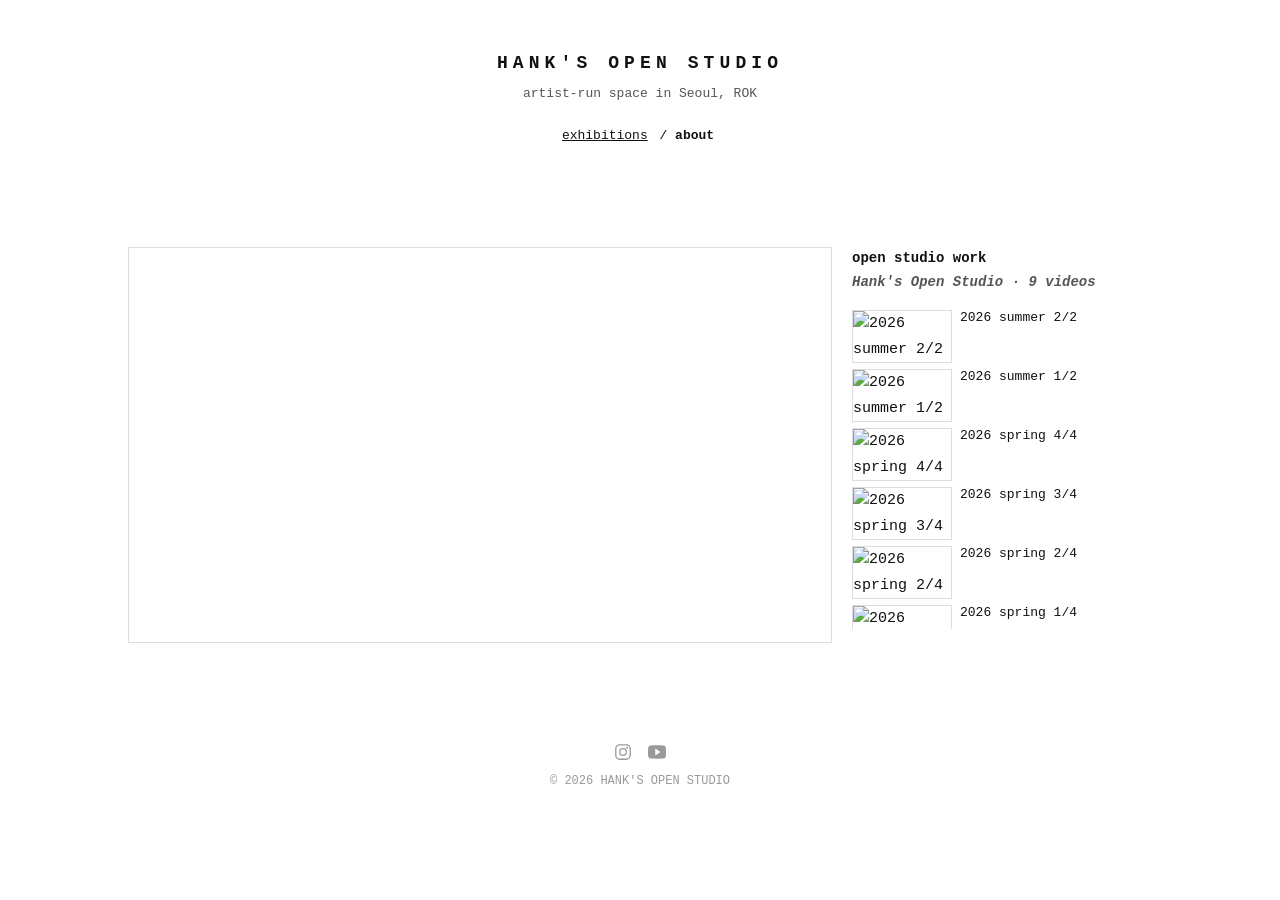
==== commit 6d3539da: "Auto-update playlist section in about.html" ====
--- a/about.html
+++ b/about.html
@@ -34,12 +34,12 @@
 
       <!-- YT-LIST-ITEMS:START -->
       <a class="yt-item" href="https://www.youtube.com/embed/a0UGfl0RH4A?autoplay=1&list=PL2bGEo6ngcKGbMRVdwUi5eCLP1Gb5R2tl" target="ytplayer">
-        <img src="https://i2.ytimg.com/vi/a0UGfl0RH4A/hqdefault.jpg" alt="2026 summer 2">
-        <span>2026 summer 2</span>
+        <img src="https://i2.ytimg.com/vi/a0UGfl0RH4A/hqdefault.jpg" alt="2026 summer 2/2">
+        <span>2026 summer 2/2</span>
       </a>
       <a class="yt-item" href="https://www.youtube.com/embed/GvSDVBBjLng?autoplay=1&list=PL2bGEo6ngcKGbMRVdwUi5eCLP1Gb5R2tl" target="ytplayer">
-        <img src="https://i4.ytimg.com/vi/GvSDVBBjLng/hqdefault.jpg" alt="2026 summer 1">
-        <span>2026 summer 1</span>
+        <img src="https://i4.ytimg.com/vi/GvSDVBBjLng/hqdefault.jpg" alt="2026 summer 1/2">
+        <span>2026 summer 1/2</span>
       </a>
       <a class="yt-item" href="https://www.youtube.com/embed/UwAxHQJnixo?autoplay=1&list=PL2bGEo6ngcKGbMRVdwUi5eCLP1Gb5R2tl" target="ytplayer">
         <img src="https://i2.ytimg.com/vi/UwAxHQJnixo/hqdefault.jpg" alt="2026 spring 4/4">
--- a/style.css
+++ b/style.css
@@ -114,6 +114,11 @@
 .en {
   color: #555555;
   font-style: italic;
+}
+
+/* titles inside the italic English translation switch to upright, so they still stand out */
+.en em {
+  font-style: normal;
 }
 
 .statement {
@@ -463,6 +468,7 @@
 }
 
 .gallery-caption {
+  display: grid;
   margin-top: 13px;
   font-size: 13px;
   font-style: normal;
@@ -473,8 +479,21 @@
   font-style: italic;
 }
 
+/* titles stay in one piece: lines break between titles, never inside one */
+.gallery-caption em,
+.gallery-caption .nb {
+  white-space: nowrap;
+}
+
+/* all captions share one cell, so the area is as tall as the longest caption
+   and the markers/thumbnails below never jump; text sits at the bottom, right above the marker */
 .gallery-caption .cap {
-  display: none;
+  grid-area: 1 / 1;
+  align-self: end;
+  visibility: hidden;
+  word-break: keep-all;      /* wrap Korean at spaces, never in the middle of a word */
+  overflow-wrap: break-word;
+  text-wrap: balance;        /* two-line captions split evenly */
 }
 
 .gallery-caption + .gallery-counter {
@@ -519,119 +538,119 @@
 
 /* gallery state rules: one set, shared by every slideshow (up to 29 photos) */
 .gallery-viewer > .gallery-radio:nth-of-type(1):checked ~ .gallery-main-stage .gallery-slide:nth-child(1) { display: block; }
-.gallery-viewer > .gallery-radio:nth-of-type(1):checked ~ .gallery-caption .cap:nth-child(1) { display: inline; }
+.gallery-viewer > .gallery-radio:nth-of-type(1):checked ~ .gallery-caption .cap:nth-child(1) { visibility: visible; }
 .gallery-viewer > .gallery-radio:nth-of-type(1):checked ~ .gallery-counter .count:nth-child(1) { display: inline; }
 .gallery-viewer > .gallery-radio:nth-of-type(1):checked ~ .gallery-thumbs label:nth-child(1) { outline-color: #111111; }
 .gallery-viewer > .gallery-radio:nth-of-type(2):checked ~ .gallery-main-stage .gallery-slide:nth-child(2) { display: block; }
-.gallery-viewer > .gallery-radio:nth-of-type(2):checked ~ .gallery-caption .cap:nth-child(2) { display: inline; }
+.gallery-viewer > .gallery-radio:nth-of-type(2):checked ~ .gallery-caption .cap:nth-child(2) { visibility: visible; }
 .gallery-viewer > .gallery-radio:nth-of-type(2):checked ~ .gallery-counter .count:nth-child(2) { display: inline; }
 .gallery-viewer > .gallery-radio:nth-of-type(2):checked ~ .gallery-thumbs label:nth-child(2) { outline-color: #111111; }
 .gallery-viewer > .gallery-radio:nth-of-type(3):checked ~ .gallery-main-stage .gallery-slide:nth-child(3) { display: block; }
-.gallery-viewer > .gallery-radio:nth-of-type(3):checked ~ .gallery-caption .cap:nth-child(3) { display: inline; }
+.gallery-viewer > .gallery-radio:nth-of-type(3):checked ~ .gallery-caption .cap:nth-child(3) { visibility: visible; }
 .gallery-viewer > .gallery-radio:nth-of-type(3):checked ~ .gallery-counter .count:nth-child(3) { display: inline; }
 .gallery-viewer > .gallery-radio:nth-of-type(3):checked ~ .gallery-thumbs label:nth-child(3) { outline-color: #111111; }
 .gallery-viewer > .gallery-radio:nth-of-type(4):checked ~ .gallery-main-stage .gallery-slide:nth-child(4) { display: block; }
-.gallery-viewer > .gallery-radio:nth-of-type(4):checked ~ .gallery-caption .cap:nth-child(4) { display: inline; }
+.gallery-viewer > .gallery-radio:nth-of-type(4):checked ~ .gallery-caption .cap:nth-child(4) { visibility: visible; }
 .gallery-viewer > .gallery-radio:nth-of-type(4):checked ~ .gallery-counter .count:nth-child(4) { display: inline; }
 .gallery-viewer > .gallery-radio:nth-of-type(4):checked ~ .gallery-thumbs label:nth-child(4) { outline-color: #111111; }
 .gallery-viewer > .gallery-radio:nth-of-type(5):checked ~ .gallery-main-stage .gallery-slide:nth-child(5) { display: block; }
-.gallery-viewer > .gallery-radio:nth-of-type(5):checked ~ .gallery-caption .cap:nth-child(5) { display: inline; }
+.gallery-viewer > .gallery-radio:nth-of-type(5):checked ~ .gallery-caption .cap:nth-child(5) { visibility: visible; }
 .gallery-viewer > .gallery-radio:nth-of-type(5):checked ~ .gallery-counter .count:nth-child(5) { display: inline; }
 .gallery-viewer > .gallery-radio:nth-of-type(5):checked ~ .gallery-thumbs label:nth-child(5) { outline-color: #111111; }
 .gallery-viewer > .gallery-radio:nth-of-type(6):checked ~ .gallery-main-stage .gallery-slide:nth-child(6) { display: block; }
-.gallery-viewer > .gallery-radio:nth-of-type(6):checked ~ .gallery-caption .cap:nth-child(6) { display: inline; }
+.gallery-viewer > .gallery-radio:nth-of-type(6):checked ~ .gallery-caption .cap:nth-child(6) { visibility: visible; }
 .gallery-viewer > .gallery-radio:nth-of-type(6):checked ~ .gallery-counter .count:nth-child(6) { display: inline; }
 .gallery-viewer > .gallery-radio:nth-of-type(6):checked ~ .gallery-thumbs label:nth-child(6) { outline-color: #111111; }
 .gallery-viewer > .gallery-radio:nth-of-type(7):checked ~ .gallery-main-stage .gallery-slide:nth-child(7) { display: block; }
-.gallery-viewer > .gallery-radio:nth-of-type(7):checked ~ .gallery-caption .cap:nth-child(7) { display: inline; }
+.gallery-viewer > .gallery-radio:nth-of-type(7):checked ~ .gallery-caption .cap:nth-child(7) { visibility: visible; }
 .gallery-viewer > .gallery-radio:nth-of-type(7):checked ~ .gallery-counter .count:nth-child(7) { display: inline; }
 .gallery-viewer > .gallery-radio:nth-of-type(7):checked ~ .gallery-thumbs label:nth-child(7) { outline-color: #111111; }
 .gallery-viewer > .gallery-radio:nth-of-type(8):checked ~ .gallery-main-stage .gallery-slide:nth-child(8) { display: block; }
-.gallery-viewer > .gallery-radio:nth-of-type(8):checked ~ .gallery-caption .cap:nth-child(8) { display: inline; }
+.gallery-viewer > .gallery-radio:nth-of-type(8):checked ~ .gallery-caption .cap:nth-child(8) { visibility: visible; }
 .gallery-viewer > .gallery-radio:nth-of-type(8):checked ~ .gallery-counter .count:nth-child(8) { display: inline; }
 .gallery-viewer > .gallery-radio:nth-of-type(8):checked ~ .gallery-thumbs label:nth-child(8) { outline-color: #111111; }
 .gallery-viewer > .gallery-radio:nth-of-type(9):checked ~ .gallery-main-stage .gallery-slide:nth-child(9) { display: block; }
-.gallery-viewer > .gallery-radio:nth-of-type(9):checked ~ .gallery-caption .cap:nth-child(9) { display: inline; }
+.gallery-viewer > .gallery-radio:nth-of-type(9):checked ~ .gallery-caption .cap:nth-child(9) { visibility: visible; }
 .gallery-viewer > .gallery-radio:nth-of-type(9):checked ~ .gallery-counter .count:nth-child(9) { display: inline; }
 .gallery-viewer > .gallery-radio:nth-of-type(9):checked ~ .gallery-thumbs label:nth-child(9) { outline-color: #111111; }
 .gallery-viewer > .gallery-radio:nth-of-type(10):checked ~ .gallery-main-stage .gallery-slide:nth-child(10) { display: block; }
-.gallery-viewer > .gallery-radio:nth-of-type(10):checked ~ .gallery-caption .cap:nth-child(10) { display: inline; }
+.gallery-viewer > .gallery-radio:nth-of-type(10):checked ~ .gallery-caption .cap:nth-child(10) { visibility: visible; }
 .gallery-viewer > .gallery-radio:nth-of-type(10):checked ~ .gallery-counter .count:nth-child(10) { display: inline; }
 .gallery-viewer > .gallery-radio:nth-of-type(10):checked ~ .gallery-thumbs label:nth-child(10) { outline-color: #111111; }
 .gallery-viewer > .gallery-radio:nth-of-type(11):checked ~ .gallery-main-stage .gallery-slide:nth-child(11) { display: block; }
-.gallery-viewer > .gallery-radio:nth-of-type(11):checked ~ .gallery-caption .cap:nth-child(11) { display: inline; }
+.gallery-viewer > .gallery-radio:nth-of-type(11):checked ~ .gallery-caption .cap:nth-child(11) { visibility: visible; }
 .gallery-viewer > .gallery-radio:nth-of-type(11):checked ~ .gallery-counter .count:nth-child(11) { display: inline; }
 .gallery-viewer > .gallery-radio:nth-of-type(11):checked ~ .gallery-thumbs label:nth-child(11) { outline-color: #111111; }
 .gallery-viewer > .gallery-radio:nth-of-type(12):checked ~ .gallery-main-stage .gallery-slide:nth-child(12) { display: block; }
-.gallery-viewer > .gallery-radio:nth-of-type(12):checked ~ .gallery-caption .cap:nth-child(12) { display: inline; }
+.gallery-viewer > .gallery-radio:nth-of-type(12):checked ~ .gallery-caption .cap:nth-child(12) { visibility: visible; }
 .gallery-viewer > .gallery-radio:nth-of-type(12):checked ~ .gallery-counter .count:nth-child(12) { display: inline; }
 .gallery-viewer > .gallery-radio:nth-of-type(12):checked ~ .gallery-thumbs label:nth-child(12) { outline-color: #111111; }
 .gallery-viewer > .gallery-radio:nth-of-type(13):checked ~ .gallery-main-stage .gallery-slide:nth-child(13) { display: block; }
-.gallery-viewer > .gallery-radio:nth-of-type(13):checked ~ .gallery-caption .cap:nth-child(13) { display: inline; }
+.gallery-viewer > .gallery-radio:nth-of-type(13):checked ~ .gallery-caption .cap:nth-child(13) { visibility: visible; }
 .gallery-viewer > .gallery-radio:nth-of-type(13):checked ~ .gallery-counter .count:nth-child(13) { display: inline; }
 .gallery-viewer > .gallery-radio:nth-of-type(13):checked ~ .gallery-thumbs label:nth-child(13) { outline-color: #111111; }
 .gallery-viewer > .gallery-radio:nth-of-type(14):checked ~ .gallery-main-stage .gallery-slide:nth-child(14) { display: block; }
-.gallery-viewer > .gallery-radio:nth-of-type(14):checked ~ .gallery-caption .cap:nth-child(14) { display: inline; }
+.gallery-viewer > .gallery-radio:nth-of-type(14):checked ~ .gallery-caption .cap:nth-child(14) { visibility: visible; }
 .gallery-viewer > .gallery-radio:nth-of-type(14):checked ~ .gallery-counter .count:nth-child(14) { display: inline; }
 .gallery-viewer > .gallery-radio:nth-of-type(14):checked ~ .gallery-thumbs label:nth-child(14) { outline-color: #111111; }
 .gallery-viewer > .gallery-radio:nth-of-type(15):checked ~ .gallery-main-stage .gallery-slide:nth-child(15) { display: block; }
-.gallery-viewer > .gallery-radio:nth-of-type(15):checked ~ .gallery-caption .cap:nth-child(15) { display: inline; }
+.gallery-viewer > .gallery-radio:nth-of-type(15):checked ~ .gallery-caption .cap:nth-child(15) { visibility: visible; }
 .gallery-viewer > .gallery-radio:nth-of-type(15):checked ~ .gallery-counter .count:nth-child(15) { display: inline; }
 .gallery-viewer > .gallery-radio:nth-of-type(15):checked ~ .gallery-thumbs label:nth-child(15) { outline-color: #111111; }
 .gallery-viewer > .gallery-radio:nth-of-type(16):checked ~ .gallery-main-stage .gallery-slide:nth-child(16) { display: block; }
-.gallery-viewer > .gallery-radio:nth-of-type(16):checked ~ .gallery-caption .cap:nth-child(16) { display: inline; }
+.gallery-viewer > .gallery-radio:nth-of-type(16):checked ~ .gallery-caption .cap:nth-child(16) { visibility: visible; }
 .gallery-viewer > .gallery-radio:nth-of-type(16):checked ~ .gallery-counter .count:nth-child(16) { display: inline; }
 .gallery-viewer > .gallery-radio:nth-of-type(16):checked ~ .gallery-thumbs label:nth-child(16) { outline-color: #111111; }
 .gallery-viewer > .gallery-radio:nth-of-type(17):checked ~ .gallery-main-stage .gallery-slide:nth-child(17) { display: block; }
-.gallery-viewer > .gallery-radio:nth-of-type(17):checked ~ .gallery-caption .cap:nth-child(17) { display: inline; }
+.gallery-viewer > .gallery-radio:nth-of-type(17):checked ~ .gallery-caption .cap:nth-child(17) { visibility: visible; }
 .gallery-viewer > .gallery-radio:nth-of-type(17):checked ~ .gallery-counter .count:nth-child(17) { display: inline; }
 .gallery-viewer > .gallery-radio:nth-of-type(17):checked ~ .gallery-thumbs label:nth-child(17) { outline-color: #111111; }
 .gallery-viewer > .gallery-radio:nth-of-type(18):checked ~ .gallery-main-stage .gallery-slide:nth-child(18) { display: block; }
-.gallery-viewer > .gallery-radio:nth-of-type(18):checked ~ .gallery-caption .cap:nth-child(18) { display: inline; }
+.gallery-viewer > .gallery-radio:nth-of-type(18):checked ~ .gallery-caption .cap:nth-child(18) { visibility: visible; }
 .gallery-viewer > .gallery-radio:nth-of-type(18):checked ~ .gallery-counter .count:nth-child(18) { display: inline; }
 .gallery-viewer > .gallery-radio:nth-of-type(18):checked ~ .gallery-thumbs label:nth-child(18) { outline-color: #111111; }
 .gallery-viewer > .gallery-radio:nth-of-type(19):checked ~ .gallery-main-stage .gallery-slide:nth-child(19) { display: block; }
-.gallery-viewer > .gallery-radio:nth-of-type(19):checked ~ .gallery-caption .cap:nth-child(19) { display: inline; }
+.gallery-viewer > .gallery-radio:nth-of-type(19):checked ~ .gallery-caption .cap:nth-child(19) { visibility: visible; }
 .gallery-viewer > .gallery-radio:nth-of-type(19):checked ~ .gallery-counter .count:nth-child(19) { display: inline; }
 .gallery-viewer > .gallery-radio:nth-of-type(19):checked ~ .gallery-thumbs label:nth-child(19) { outline-color: #111111; }
 .gallery-viewer > .gallery-radio:nth-of-type(20):checked ~ .gallery-main-stage .gallery-slide:nth-child(20) { display: block; }
-.gallery-viewer > .gallery-radio:nth-of-type(20):checked ~ .gallery-caption .cap:nth-child(20) { display: inline; }
+.gallery-viewer > .gallery-radio:nth-of-type(20):checked ~ .gallery-caption .cap:nth-child(20) { visibility: visible; }
 .gallery-viewer > .gallery-radio:nth-of-type(20):checked ~ .gallery-counter .count:nth-child(20) { display: inline; }
 .gallery-viewer > .gallery-radio:nth-of-type(20):checked ~ .gallery-thumbs label:nth-child(20) { outline-color: #111111; }
 .gallery-viewer > .gallery-radio:nth-of-type(21):checked ~ .gallery-main-stage .gallery-slide:nth-child(21) { display: block; }
-.gallery-viewer > .gallery-radio:nth-of-type(21):checked ~ .gallery-caption .cap:nth-child(21) { display: inline; }
+.gallery-viewer > .gallery-radio:nth-of-type(21):checked ~ .gallery-caption .cap:nth-child(21) { visibility: visible; }
 .gallery-viewer > .gallery-radio:nth-of-type(21):checked ~ .gallery-counter .count:nth-child(21) { display: inline; }
 .gallery-viewer > .gallery-radio:nth-of-type(21):checked ~ .gallery-thumbs label:nth-child(21) { outline-color: #111111; }
 .gallery-viewer > .gallery-radio:nth-of-type(22):checked ~ .gallery-main-stage .gallery-slide:nth-child(22) { display: block; }
-.gallery-viewer > .gallery-radio:nth-of-type(22):checked ~ .gallery-caption .cap:nth-child(22) { display: inline; }
+.gallery-viewer > .gallery-radio:nth-of-type(22):checked ~ .gallery-caption .cap:nth-child(22) { visibility: visible; }
 .gallery-viewer > .gallery-radio:nth-of-type(22):checked ~ .gallery-counter .count:nth-child(22) { display: inline; }
 .gallery-viewer > .gallery-radio:nth-of-type(22):checked ~ .gallery-thumbs label:nth-child(22) { outline-color: #111111; }
 .gallery-viewer > .gallery-radio:nth-of-type(23):checked ~ .gallery-main-stage .gallery-slide:nth-child(23) { display: block; }
-.gallery-viewer > .gallery-radio:nth-of-type(23):checked ~ .gallery-caption .cap:nth-child(23) { display: inline; }
+.gallery-viewer > .gallery-radio:nth-of-type(23):checked ~ .gallery-caption .cap:nth-child(23) { visibility: visible; }
 .gallery-viewer > .gallery-radio:nth-of-type(23):checked ~ .gallery-counter .count:nth-child(23) { display: inline; }
 .gallery-viewer > .gallery-radio:nth-of-type(23):checked ~ .gallery-thumbs label:nth-child(23) { outline-color: #111111; }
 .gallery-viewer > .gallery-radio:nth-of-type(24):checked ~ .gallery-main-stage .gallery-slide:nth-child(24) { display: block; }
-.gallery-viewer > .gallery-radio:nth-of-type(24):checked ~ .gallery-caption .cap:nth-child(24) { display: inline; }
+.gallery-viewer > .gallery-radio:nth-of-type(24):checked ~ .gallery-caption .cap:nth-child(24) { visibility: visible; }
 .gallery-viewer > .gallery-radio:nth-of-type(24):checked ~ .gallery-counter .count:nth-child(24) { display: inline; }
 .gallery-viewer > .gallery-radio:nth-of-type(24):checked ~ .gallery-thumbs label:nth-child(24) { outline-color: #111111; }
 .gallery-viewer > .gallery-radio:nth-of-type(25):checked ~ .gallery-main-stage .gallery-slide:nth-child(25) { display: block; }
-.gallery-viewer > .gallery-radio:nth-of-type(25):checked ~ .gallery-caption .cap:nth-child(25) { display: inline; }
+.gallery-viewer > .gallery-radio:nth-of-type(25):checked ~ .gallery-caption .cap:nth-child(25) { visibility: visible; }
 .gallery-viewer > .gallery-radio:nth-of-type(25):checked ~ .gallery-counter .count:nth-child(25) { display: inline; }
 .gallery-viewer > .gallery-radio:nth-of-type(25):checked ~ .gallery-thumbs label:nth-child(25) { outline-color: #111111; }
 .gallery-viewer > .gallery-radio:nth-of-type(26):checked ~ .gallery-main-stage .gallery-slide:nth-child(26) { display: block; }
-.gallery-viewer > .gallery-radio:nth-of-type(26):checked ~ .gallery-caption .cap:nth-child(26) { display: inline; }
+.gallery-viewer > .gallery-radio:nth-of-type(26):checked ~ .gallery-caption .cap:nth-child(26) { visibility: visible; }
 .gallery-viewer > .gallery-radio:nth-of-type(26):checked ~ .gallery-counter .count:nth-child(26) { display: inline; }
 .gallery-viewer > .gallery-radio:nth-of-type(26):checked ~ .gallery-thumbs label:nth-child(26) { outline-color: #111111; }
 .gallery-viewer > .gallery-radio:nth-of-type(27):checked ~ .gallery-main-stage .gallery-slide:nth-child(27) { display: block; }
-.gallery-viewer > .gallery-radio:nth-of-type(27):checked ~ .gallery-caption .cap:nth-child(27) { display: inline; }
+.gallery-viewer > .gallery-radio:nth-of-type(27):checked ~ .gallery-caption .cap:nth-child(27) { visibility: visible; }
 .gallery-viewer > .gallery-radio:nth-of-type(27):checked ~ .gallery-counter .count:nth-child(27) { display: inline; }
 .gallery-viewer > .gallery-radio:nth-of-type(27):checked ~ .gallery-thumbs label:nth-child(27) { outline-color: #111111; }
 .gallery-viewer > .gallery-radio:nth-of-type(28):checked ~ .gallery-main-stage .gallery-slide:nth-child(28) { display: block; }
-.gallery-viewer > .gallery-radio:nth-of-type(28):checked ~ .gallery-caption .cap:nth-child(28) { display: inline; }
+.gallery-viewer > .gallery-radio:nth-of-type(28):checked ~ .gallery-caption .cap:nth-child(28) { visibility: visible; }
 .gallery-viewer > .gallery-radio:nth-of-type(28):checked ~ .gallery-counter .count:nth-child(28) { display: inline; }
 .gallery-viewer > .gallery-radio:nth-of-type(28):checked ~ .gallery-thumbs label:nth-child(28) { outline-color: #111111; }
 .gallery-viewer > .gallery-radio:nth-of-type(29):checked ~ .gallery-main-stage .gallery-slide:nth-child(29) { display: block; }
-.gallery-viewer > .gallery-radio:nth-of-type(29):checked ~ .gallery-caption .cap:nth-child(29) { display: inline; }
+.gallery-viewer > .gallery-radio:nth-of-type(29):checked ~ .gallery-caption .cap:nth-child(29) { visibility: visible; }
 .gallery-viewer > .gallery-radio:nth-of-type(29):checked ~ .gallery-counter .count:nth-child(29) { display: inline; }
 .gallery-viewer > .gallery-radio:nth-of-type(29):checked ~ .gallery-thumbs label:nth-child(29) { outline-color: #111111; }
 
@@ -663,3 +682,41 @@
   width: 18px;
   height: 18px;
 }
+
+/* floor plan + portrait slideshow, side by side (Studio 4 and 5) */
+.fp-row {
+  display: grid;
+  grid-template-columns: 1fr 1fr;
+  gap: 32px;
+  align-items: start;
+  max-width: 1024px;
+  margin: 12px auto 0;
+}
+
+.fp-col img {
+  display: block;
+  width: 100%;
+  height: auto;
+  margin: 0 auto;
+}
+
+.fp-row .gallery-viewer {
+  max-width: none;
+  margin: 0;
+}
+
+/* thumbnails for the portrait slideshow keep the photos' 2:3 proportions */
+.gallery-portrait .gallery-thumbs {
+  grid-template-columns: repeat(7, 1fr);
+}
+
+.gallery-portrait .gallery-thumbs label {
+  aspect-ratio: 2 / 3;
+}
+
+@media (max-width: 700px) {
+  .fp-row {
+    grid-template-columns: 1fr;
+    gap: 36px;
+  }
+}
